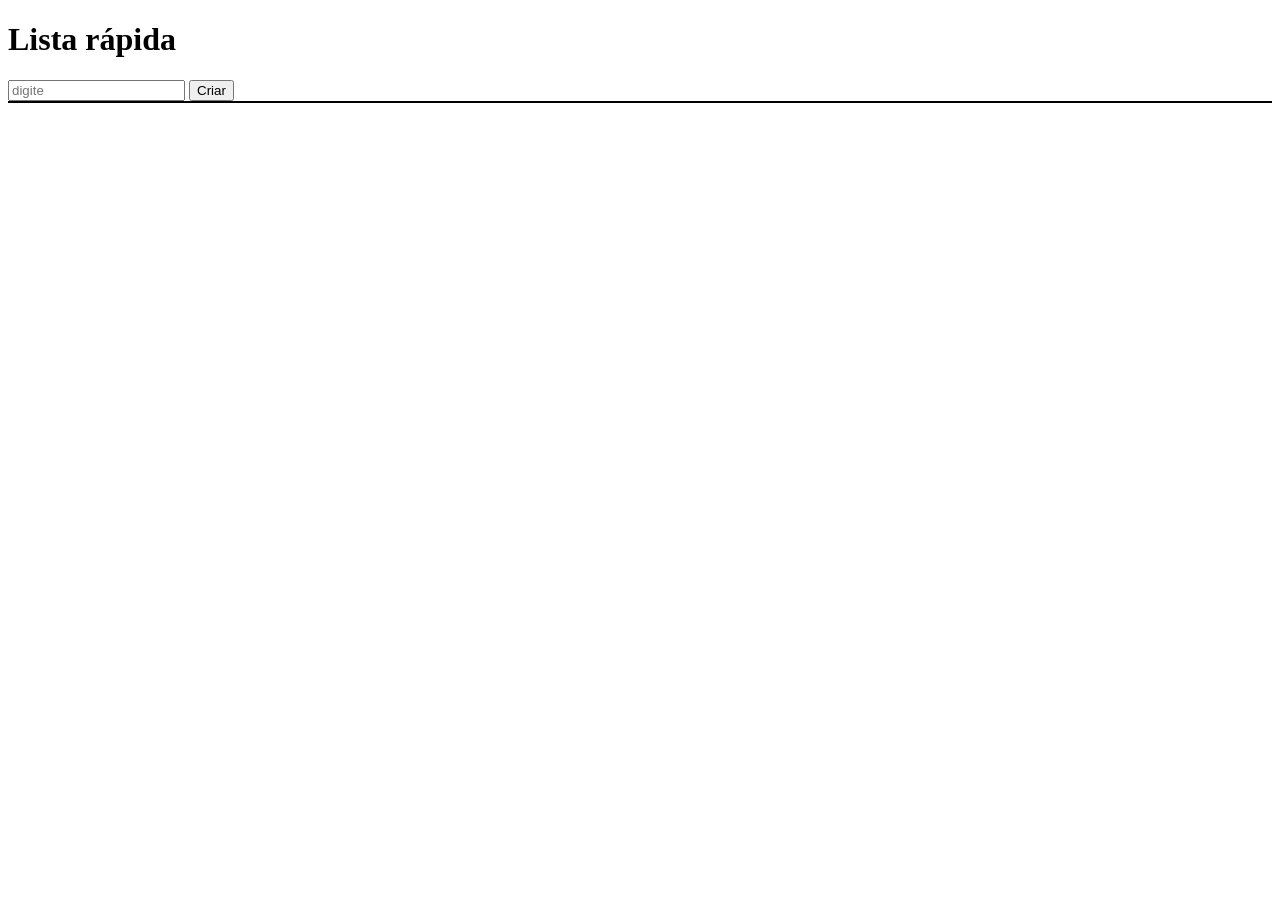
==== gas/lista.html @ 430e24d3 "FRONT-END FRONT-END" ====
<!DOCTYPE html>
<html lang="en">
<head>
    <meta charset="UTF-8">
    <meta name="viewport" content="width=device-width, initial-scale=1.0">
    <title>Document</title>
    <style>
        #section{
            display: block;
            border: 1px solid;
        }
    </style>
</head>
<body>
    <h1>Lista rápida</h1>
    <section>
        <input id="input" type="text" placeholder="digite">
        <button onclick="add()" >Criar</button>
        <section id="section" >
            
        </section>
    </section>
</body>
<script>
    const item = [1,2,3];
    let input = document.getElementById("input");
    function add(){
        let entrada = input.value;
        item.forEach(()=>{
            let x = document.createElement("li");
            x.textContent(entrada);
            document.body.appendChild(x)
        })
    }
</script>
</html>
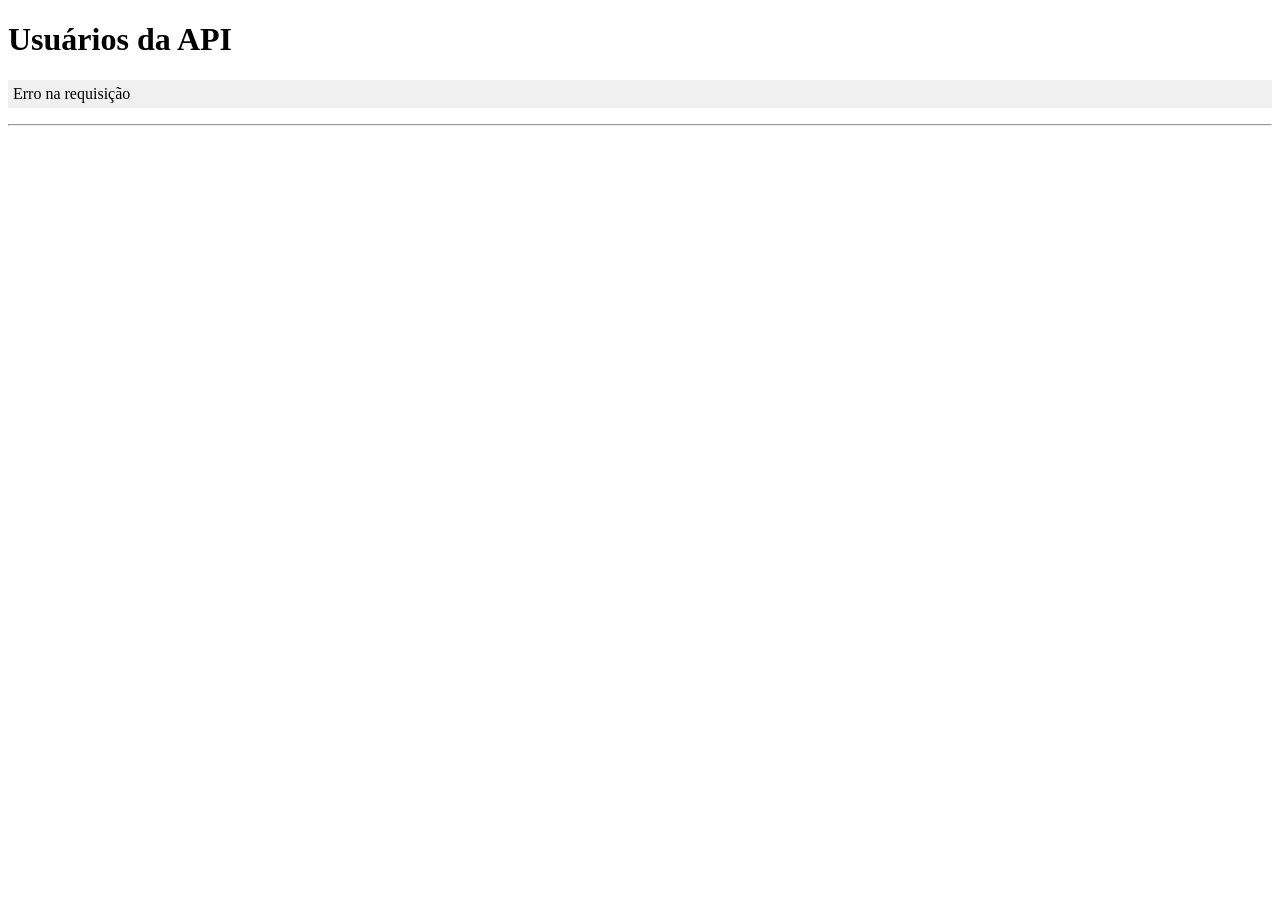
==== commit 0c5382de: "Add files via upload" ====
--- a/gas/lista.html
+++ b/gas/lista.html
@@ -1,36 +1,72 @@
 <!DOCTYPE html>
-<html lang="en">
+<html lang="pt">
 <head>
     <meta charset="UTF-8">
     <meta name="viewport" content="width=device-width, initial-scale=1.0">
-    <title>Document</title>
+    <title>Lista de Usuários e Entrada</title>
     <style>
-        #section{
-            display: block;
+        #section {
             border: 1px solid;
+            padding: 10px;
+            margin-top: 20px;
+        }
+        ul {
+            list-style: none;
+            padding: 0;
+        }
+        li {
+            background-color: #f0f0f0;
+            margin-bottom: 5px;
+            padding: 5px;
         }
     </style>
 </head>
+
 <body>
-    <h1>Lista rápida</h1>
-    <section>
-        <input id="input" type="text" placeholder="digite">
-        <button onclick="add()" >Criar</button>
-        <section id="section" >
-            
-        </section>
-    </section>
+    <h1>Usuários da API</h1>
+    <ul id="listaUsuarios"></ul>
+
+    <hr>
+
+    <script>
+        // Chamada à API
+        async function getApi() {
+            try {
+                let url = await fetch('https://safegas-angola.onrender.com/auth/list/')
+                if (!url.ok) {
+                    throw new Error(`Estado api ${url.status}`)
+                }
+                let dadosApi = await url.json();
+                console.log(dadosApi);
+
+                let lista = document.getElementById("listaUsuarios");
+                if (Array.isArray(dadosApi)) {
+                    dadosApi.forEach(user => {
+                        let li = document.createElement("li");
+                        li.textContent = user.name+" - "+user.id; // ou user.nome se vier objeto
+                        lista.appendChild(li);
+                    });
+                } else {
+                    lista.innerHTML = "<li>Dados inválidos da API</li>";
+                }
+
+            } catch (error) {
+                console.log("ERRO NA REQUISIÇÃO DA API");
+                document.getElementById("listaUsuarios").innerHTML = "<li>Erro na requisição</li>";
+            }
+        }
+
+        getApi();
+
+        // Lista local
+        function add() {
+            let entrada = document.getElementById("input").value;
+            if (!entrada) return;
+            let li = document.createElement("li");
+            li.textContent = entrada;
+            document.getElementById("section").appendChild(li);
+            document.getElementById("input").value = "";
+        }
+    </script>
 </body>
-<script>
-    const item = [1,2,3];
-    let input = document.getElementById("input");
-    function add(){
-        let entrada = input.value;
-        item.forEach(()=>{
-            let x = document.createElement("li");
-            x.textContent(entrada);
-            document.body.appendChild(x)
-        })
-    }
-</script>
-</html>+</html>
